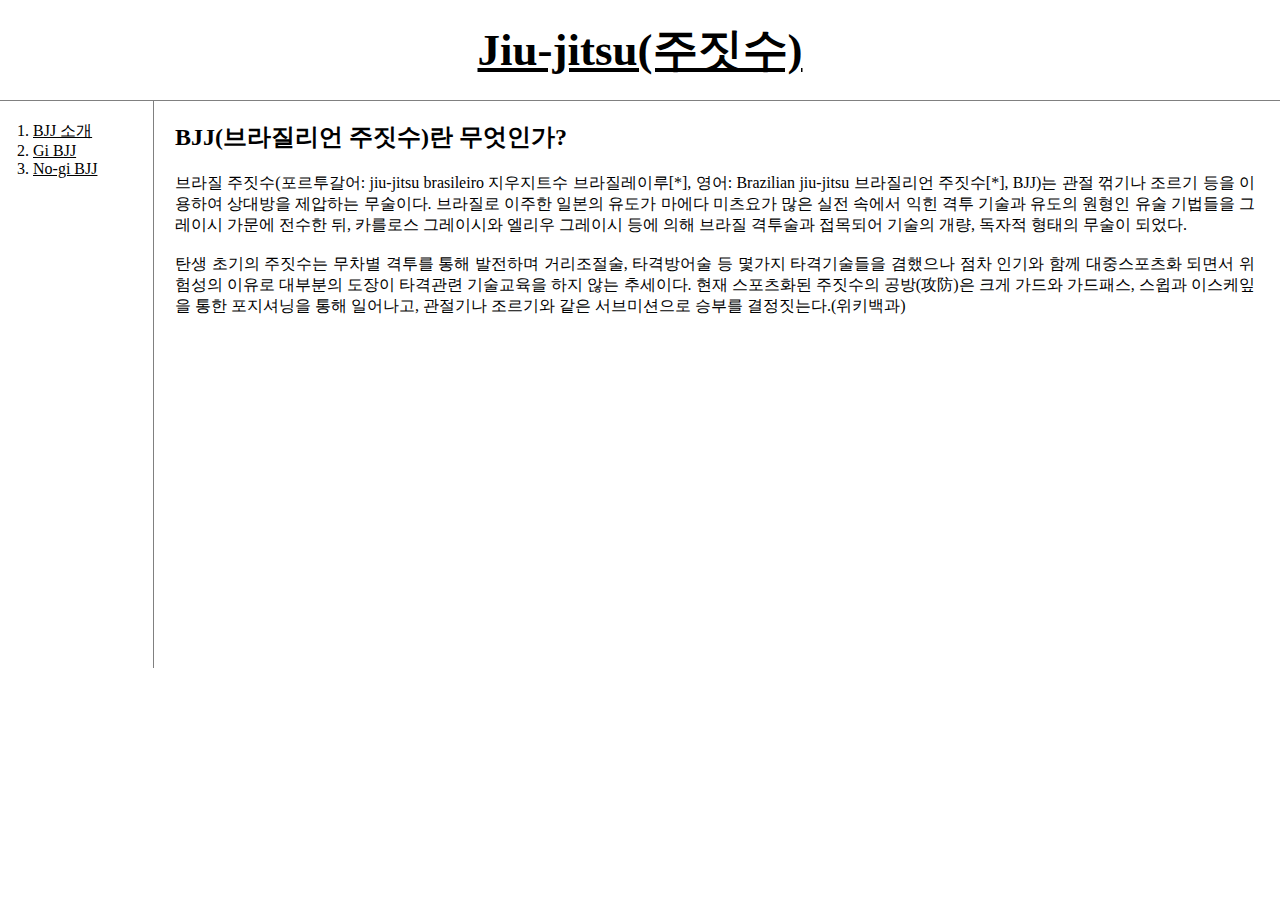
==== 1.html @ 38ea9f2f "20201008pm0621ver" ====
<!doctype html>
<html>
<head>
    <!-- Global site tag (gtag.js) - Google Analytics -->
  <script async src="https://www.googletagmanager.com/gtag/js?id=UA-179293637-1"></script>
  <script>
    window.dataLayer = window.dataLayer || [];
    function gtag(){dataLayer.push(arguments);}
    gtag('js', new Date());

    gtag('config', 'UA-179293637-1');
  </script>
  <title>Brazilian jiu-jitsu</title>
  <meta charset="utf-8">
  <link rel="stylesheet" href="style.css">
</head>
<body>
  <h1><a href="index.html">Jiu-jitsu(주짓수)</a></h1>
  <div id="grid">
    <ol>
      <li><a href="1.html">BJJ 소개</a></li>
      <li><a href="2.html">Gi BJJ</a></li>
      <li><a href="3.html">No-gi BJJ</a></li>
    </ol>
    <div id="article">
      <h2>BJJ(브라질리언 주짓수)란 무엇인가?</h2>
      <p style="text-align:justify">브라질 주짓수(포르투갈어: jiu-jitsu brasileiro 지우지트수 브라질레이루[*],
        영어: Brazilian jiu-jitsu 브라질리언 주짓수[*], BJJ)는 관절 꺾기나 조르기 등을
        이용하여 상대방을 제압하는 무술이다. 브라질로 이주한 일본의 유도가 마에다 미츠요가
        많은 실전 속에서 익힌 격투 기술과 유도의 원형인 유술 기법들을 그레이시 가문에 전수한
        뒤, 카를로스 그레이시와 엘리우 그레이시 등에 의해 브라질 격투술과 접목되어 기술의
        개량, 독자적 형태의 무술이 되었다.<br><br>
        탄생 초기의 주짓수는 무차별 격투를 통해 발전하며 거리조절술, 타격방어술 등 몇가지
        타격기술들을 겸했으나 점차 인기와 함께 대중스포츠화 되면서 위험성의 이유로 대부분의
        도장이 타격관련 기술교육을 하지 않는 추세이다. 현재 스포츠화된 주짓수의 공방(攻防)은
        크게 가드와 가드패스, 스윕과 이스케잎을 통한 포지셔닝을 통해 일어나고, 관절기나
        조르기와 같은 서브미션으로 승부를 결정짓는다.(위키백과)
      </p>
      <p>
        <iframe width="560" height="315" src="https://www.youtube.com/embed/So1JfEHM0hk" frameborder="0" allow="accelerometer; autoplay; clipboard-write; encrypted-media; gyroscope; picture-in-picture" allowfullscreen></iframe>
      </p>
    </div>
  </div>
  <p>
    <div id="lv-container" data-id="city" data-uid="MTAyMC81MTY1Ni8yODEzNw==">
  	<script type="text/javascript">
     (function(d, s) {
         var j, e = d.getElementsByTagName(s)[0];

         if (typeof LivereTower === 'function') { return; }

         j = d.createElement(s);
         j.src = 'https://cdn-city.livere.com/js/embed.dist.js';
         j.async = true;

         e.parentNode.insertBefore(j, e);
     })(document, 'script');
  	</script>
  <noscript> 라이브리 댓글 작성을 위해 JavaScript를 활성화 해주세요</noscript>
  </div>
  </p>
  <p>
    <!--Start of Tawk.to Script-->
  <script type="text/javascript">
  var Tawk_API=Tawk_API||{}, Tawk_LoadStart=new Date();
  (function(){
  var s1=document.createElement("script"),s0=document.getElementsByTagName("script")[0];
  s1.async=true;
  s1.src='https://embed.tawk.to/5f7425cc4704467e89f36ab6/default';
  s1.charset='UTF-8';
  s1.setAttribute('crossorigin','*');
  s0.parentNode.insertBefore(s1,s0);
  })();
  </script>
  <!--End of Tawk.to Script-->
  </p>
</body>
</html>
---- style.css ----
body {
  margin:0;
}
a {
  color:black;
}
h1 {
  font-size: 45px;
  text-align:center;
  border-bottom:1px solid gray;
  margin:0;
  padding:20px;
}
ol {
  border-right:1px solid gray;
  width:100px;
  margin:0;
  padding:20px;
}
#grid{
  display: grid;
  grid-template-columns: 150px 1fr;
}
#grid ol{
  padding-left:33px;
}
#grid #article{
  padding-left: 25px;
  padding-right: 25px;
}
@media(max-width:800px){
  #grid{
    display: block;
  }
  ol {
    border-right:none;
  }
  h1 {
    border-bottom:none;
  }
}
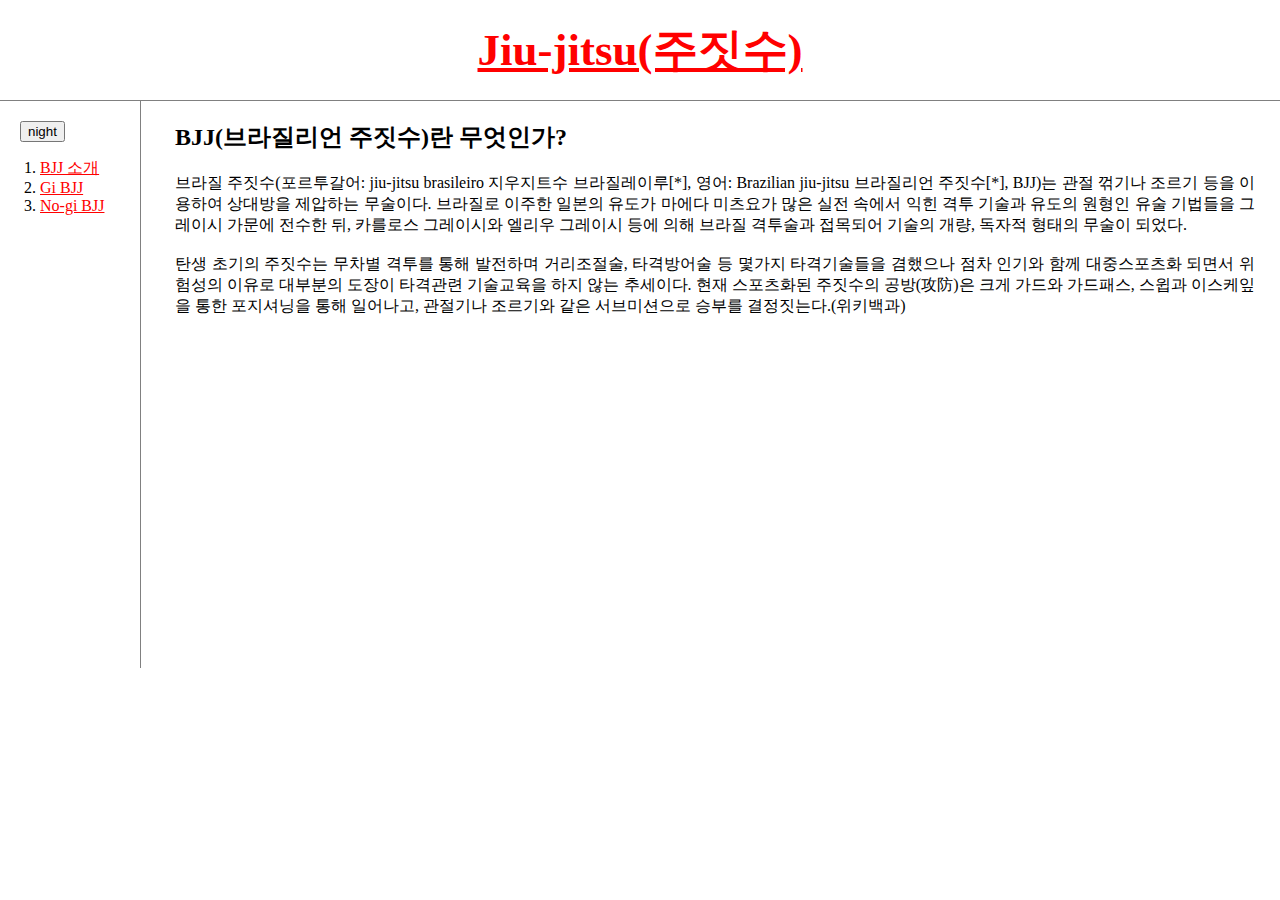
==== commit 25a83784: "20201019pm0139ver" ====
--- a/1.html
+++ b/1.html
@@ -13,15 +13,19 @@
   <title>Brazilian jiu-jitsu</title>
   <meta charset="utf-8">
   <link rel="stylesheet" href="style.css">
+  <script src="colors.js"></script>
 </head>
 <body>
   <h1><a href="index.html">Jiu-jitsu(주짓수)</a></h1>
   <div id="grid">
-    <ol>
-      <li><a href="1.html">BJJ 소개</a></li>
-      <li><a href="2.html">Gi BJJ</a></li>
-      <li><a href="3.html">No-gi BJJ</a></li>
-    </ol>
+    <div id="list">
+      <input type="button" value="night" onclick="nightDayHandler(this)">
+      <ol>
+        <li><a href="1.html">BJJ 소개</a></li>
+        <li><a href="2.html">Gi BJJ</a></li>
+        <li><a href="3.html">No-gi BJJ</a></li>
+      </ol>
+    </div>
     <div id="article">
       <h2>BJJ(브라질리언 주짓수)란 무엇인가?</h2>
       <p style="text-align:justify">브라질 주짓수(포르투갈어: jiu-jitsu brasileiro 지우지트수 브라질레이루[*],
--- a/style.css
+++ b/style.css
@@ -2,7 +2,7 @@
   margin:0;
 }
 a {
-  color:black;
+  color:red;
 }
 h1 {
   font-size: 45px;
@@ -11,7 +11,7 @@
   margin:0;
   padding:20px;
 }
-ol {
+#list {
   border-right:1px solid gray;
   width:100px;
   margin:0;
@@ -22,7 +22,7 @@
   grid-template-columns: 150px 1fr;
 }
 #grid ol{
-  padding-left:33px;
+  padding-left:20px;
 }
 #grid #article{
   padding-left: 25px;
@@ -32,7 +32,7 @@
   #grid{
     display: block;
   }
-  ol {
+  #list {
     border-right:none;
   }
   h1 {
